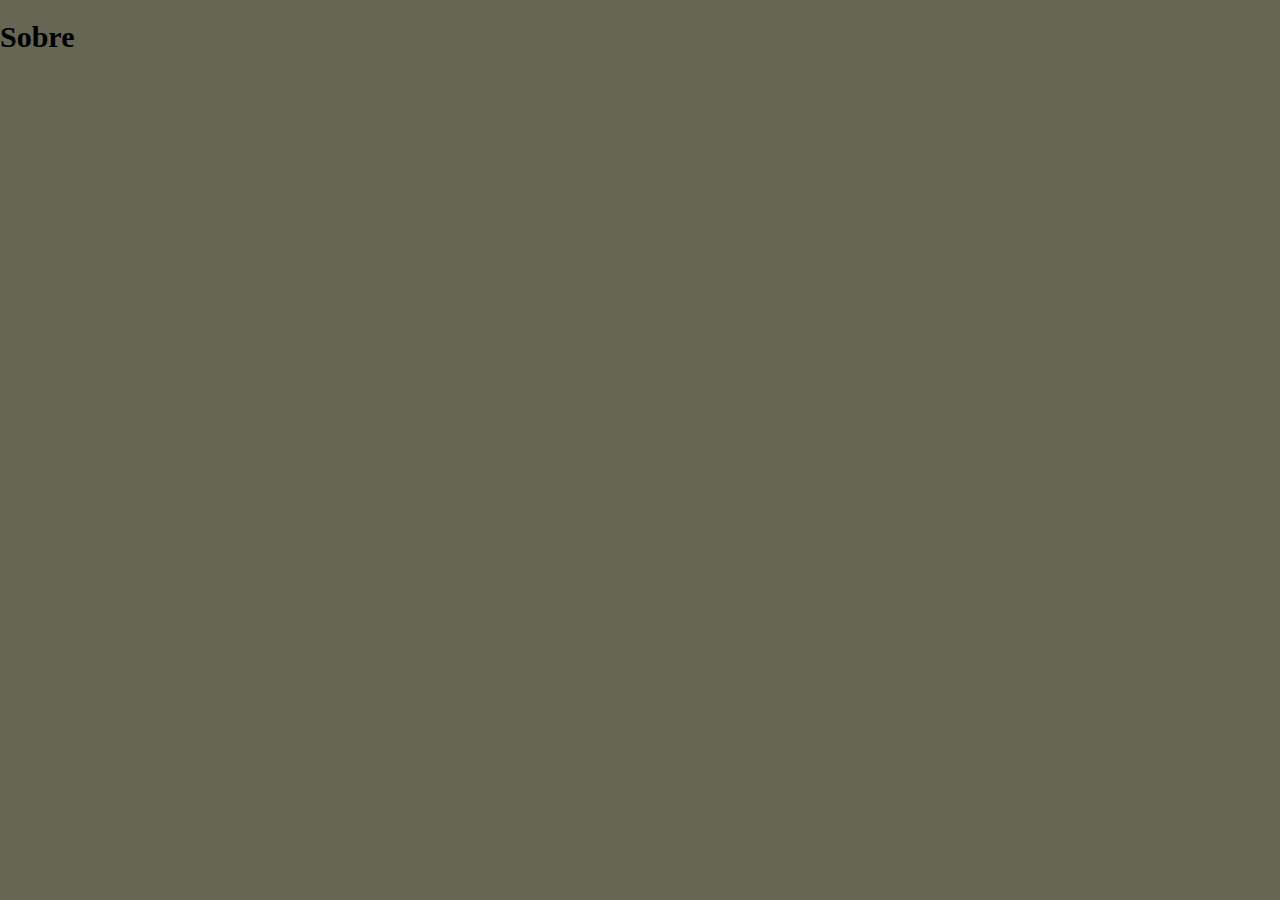
==== HTML/sobre.html @ 46db51d5 "segundo commit" ====
<!DOCTYPE html>
<html lang="pt-BR">
<head>
    <meta charset="UTF-8">
    <meta http-equiv="X-UA-Compatible" content="IE=edge">
    <meta name="viewport" content="width=device-width, initial-scale=1.0">
    <title>sobre</title>
    <link rel="stylesheet"type="text/css" href="../CSS/estilo.css">
</head>
<body>
    <h1>Sobre</h1>
</body>
</html>
---- CSS/estilo.css ----
body{
    background-color: #665;/* cor do planon de fundo*/
    color: #000;/* cor da fonte*/
    font-size: 15px;/*tamanho da fonte*/
    margin: 0; /* margem em relação a tela*/
}/*Comentarios*/

header{
    border: 2px solid #000;
    text-align: center;
    
}/*seletor de cabeçalho*/

.botoesmenu, li{
    color: #fff;
    list-style-type: none;/*remover as bolinhas do topico*/
    display: inline;/*transformar coluna el linha*/
    border: 2px solid #000;
    padding: 20px;
    background-color: #000;
    
}

ul{
    margin-bottom: 2%;
}

li:hover{
    background-color: #444;
    font-size: 30px;
    font-family: "trebuchet MS";
}/*MOdifica o conteudo original da tag*/
.titulo{
    border: 2px solid #665;
    font-size: 300%;
}

aside{
    background-image: url("../IMAGEM");
    background-repeat: no-repeat;
}

.imgFmt{
    /*formtar imagem*/
    width: 50%;   /*altura */
    height: 50%;  /* largura */
}

.galeria{
    display: grid;/* formatod e visualizacao - tabelas*/
    grid-template-columns: 30% 30% 30%; /*qt de colunas*/
    grid-template-rows: 20% 20% 20%; /* qt de linha e tamanho*/
    grid-gap: 1%;/* espaço entre conteudos*/
    margin-left: 5%;/*margem lado esquerdo*/
}

article{
    border: 2px solid #000;
    text-align: center;
    color:#000;
    font-size: 120%;
    background-color: #fff;
    padding-bottom: 30%;
}

h3{
    border: 2px solid #000;/*bordas*/
    margin-top: 0%;/*espaço externo*/
    padding: 3%;/*espaço Interno*/
    background-color: #000;
    color: #fff;
    font-size: 150%;
}
a{
    border: 2px solid #000;
    padding: 3%;
    width: 100%;
    font-weight: bold;/*negrito*/
    background-color: #888;
    color: #fff; 
    padding-left: 38%;
    padding-right: 38%;
    font-size: 140%;

        
}

.preco{
    margin-bottom: 15%;   
    margin-left: 25%;
    margin-right: 25%;
    padding-top: 5%;
    padding-bottom: 5%;
    font-weight: bold;
    color: #fff;
    background-color: #000;
    font: 130%;
    border-radius: 60%;
}


p{
    text-align: center;
    font-size: 150%;

}
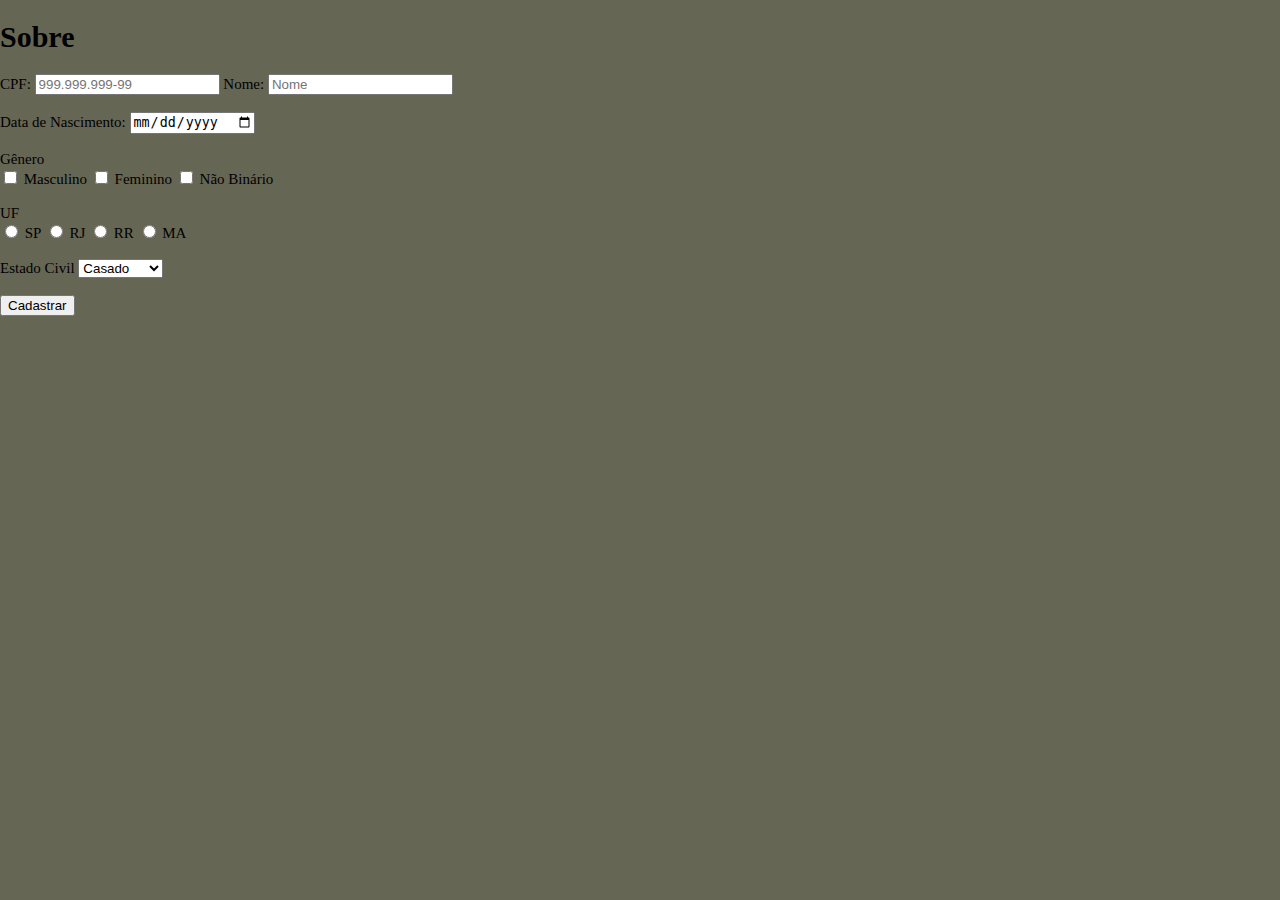
==== commit f42f2607: "terceiro commit" ====
--- a/HTML/sobre.html
+++ b/HTML/sobre.html
@@ -9,5 +9,44 @@
 </head>
 <body>
     <h1>Sobre</h1>
+
+    <form>
+        <label> CPF: </label>
+        <input type="text" name="CPF" placeholder="999.999.999-99" required><!-- type é o tipode dado: date, text, number, password, email-->
+
+        <label> Nome: </label><!--Titulo do campo-->
+        <input type="text" name="Nome" placeholder="Nome" required><!--required é palvara para obrigacao de preenchimento-->
+        <br><br><!--Pular Linha-->
+        <label>Data de Nascimento: </label>
+        <input type="date" name="dtNascimento" required><!--Campo de entrada-->
+        <br><br><!--Pular linha-->
+        <label>Gênero</label><br>
+        <input type="checkbox" name="genero" value="Masculino">
+        <label>Masculino</label>
+        <input type="checkbox" name="genero" value="Feminino">
+        <label>Feminino</label>
+        <input type="checkbox" name="genero" value="Não Binário">
+        <label>Não Binário</label>
+        <br><br>
+        <label> UF </label><br>
+        <input type="radio" name="UF" value:="SP">
+        <label>SP</label> 
+        <input type="radio" name="UF" value:="RJ">
+        <label>RJ</label>
+        <input type="radio" name="UF" value:="RR">
+        <label>RR</label>
+        <input type="radio" name="UF" value:="MA">
+        <label>MA</label>
+        <br><br>
+        <label>Estado Civil</label>
+        <select name="estado civil">
+            <option value="Casado">Casado</option>
+            <option value="Solteiro">Solteiro</option>
+            <option value="Divorciado">Divorciado</option>
+            <option value="Viuvo">Viuvo</option>
+        </select>
+        <br><br>
+        <button type="submit">Cadastrar</button>
+    </form>
 </body>
 </html>